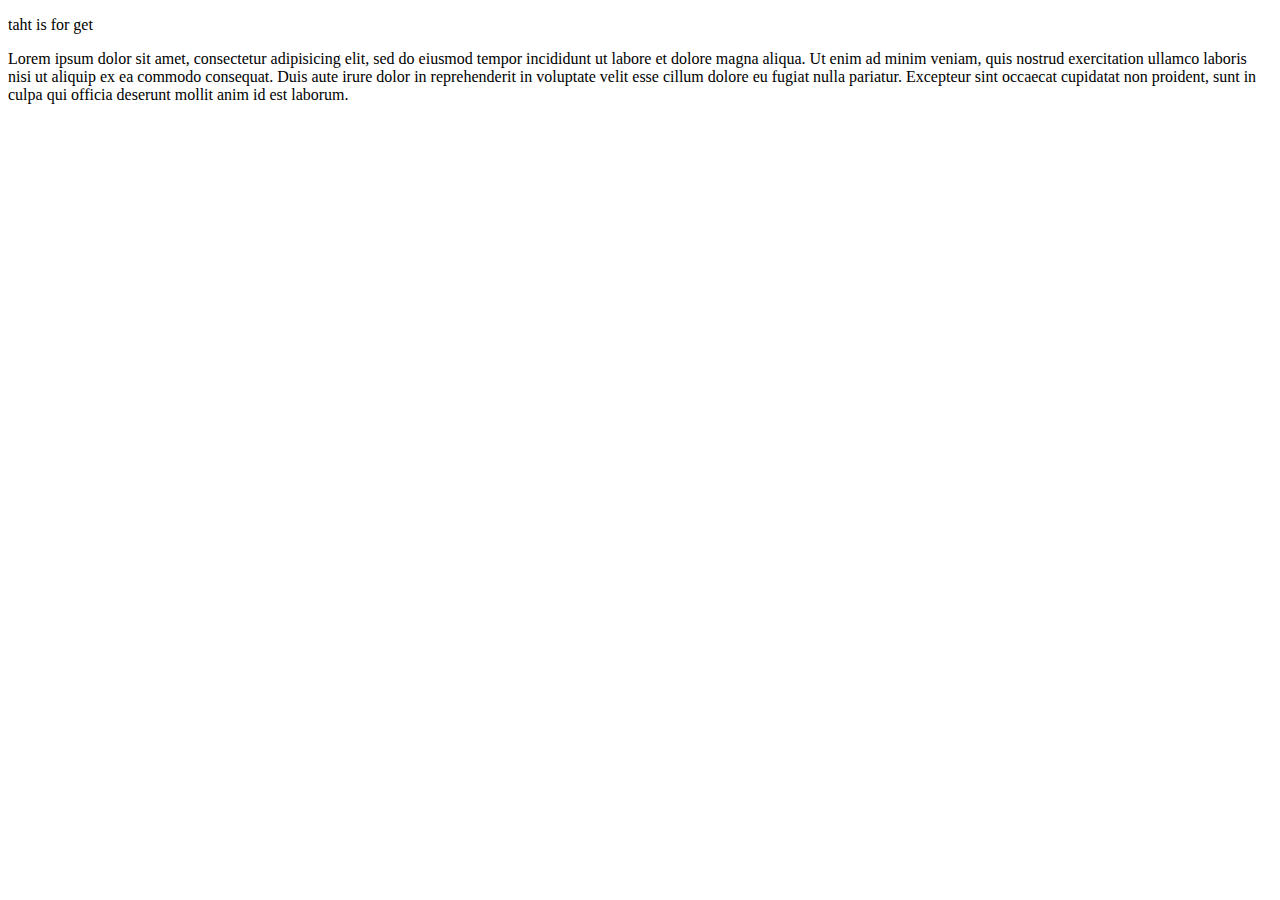
==== index.html @ 7a3c1957 "init" ====
<!DOCTYPE html>
<html>
<head>
	<title> git learning </title>
</head>
<body>
	<p> taht is for get  </p>
	<p>Lorem ipsum dolor sit amet, consectetur adipisicing elit, sed do eiusmod tempor incididunt ut labore et dolore magna aliqua. Ut enim ad minim veniam, quis nostrud exercitation ullamco laboris nisi ut aliquip ex ea commodo consequat. Duis aute irure dolor in reprehenderit in voluptate velit esse cillum dolore eu fugiat nulla pariatur. Excepteur sint occaecat cupidatat non proident, sunt in culpa qui officia deserunt mollit anim id est laborum. </p>
</body>
</html>
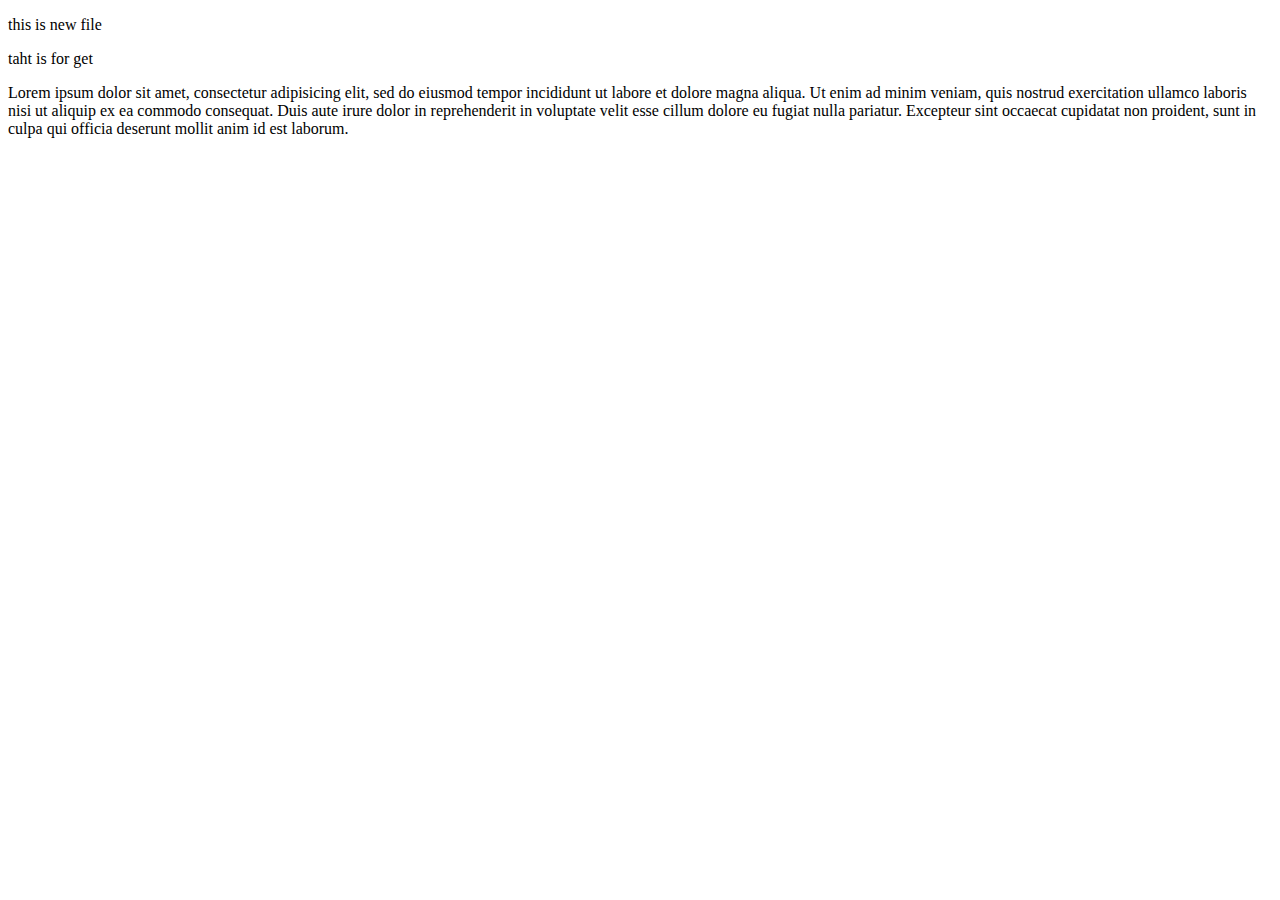
==== commit a0072480: "update index.html" ====
--- a/index.html
+++ b/index.html
@@ -4,6 +4,7 @@
 	<title> git learning </title>
 </head>
 <body>
+	<p> this is new file  </p>
 	<p> taht is for get  </p>
 	<p>Lorem ipsum dolor sit amet, consectetur adipisicing elit, sed do eiusmod tempor incididunt ut labore et dolore magna aliqua. Ut enim ad minim veniam, quis nostrud exercitation ullamco laboris nisi ut aliquip ex ea commodo consequat. Duis aute irure dolor in reprehenderit in voluptate velit esse cillum dolore eu fugiat nulla pariatur. Excepteur sint occaecat cupidatat non proident, sunt in culpa qui officia deserunt mollit anim id est laborum. </p>
 </body>
